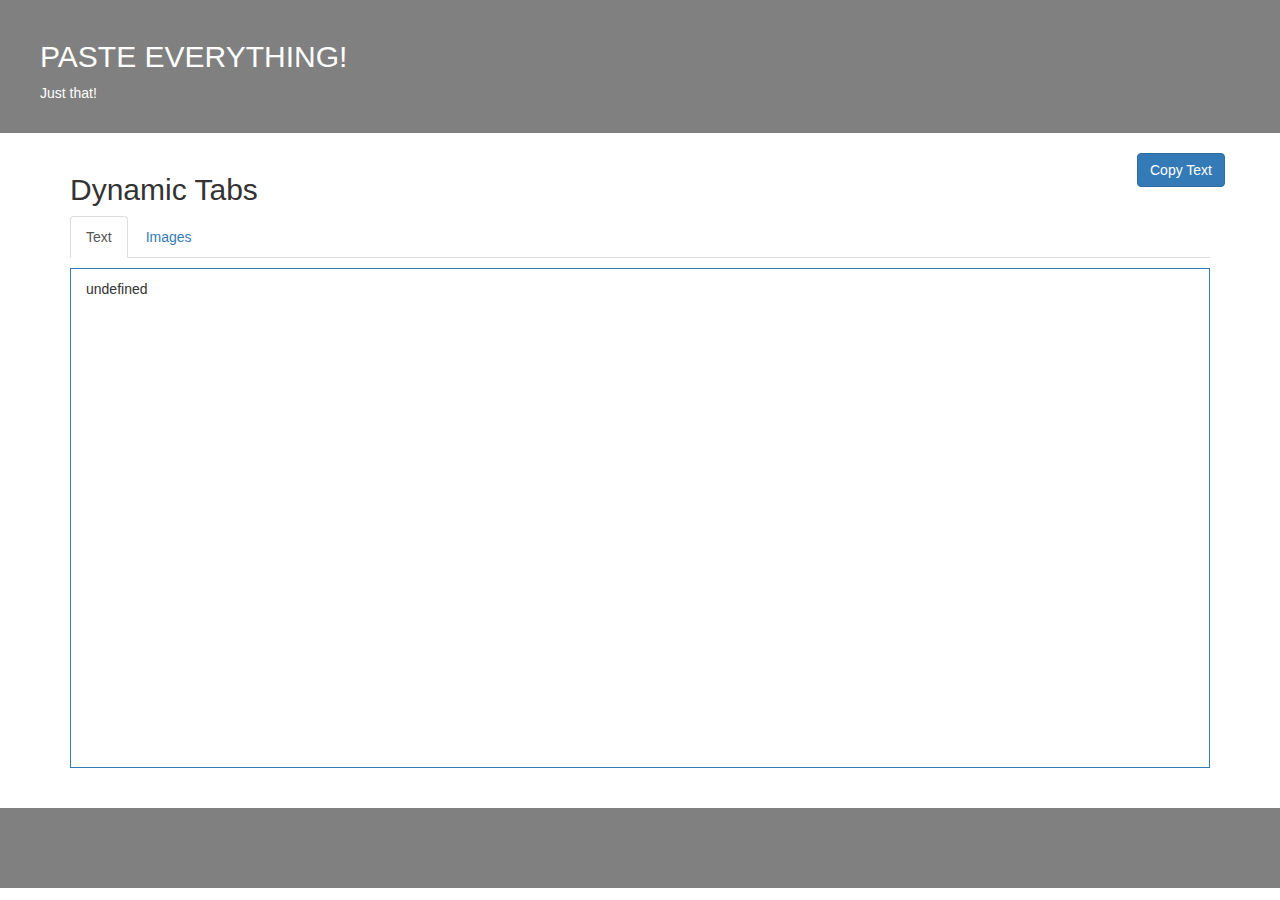
==== pasteEverything.html @ 9a58feca "cmnf" ====
<!DOCTYPE html>
<html lang="en">
<head>
  <title>Paste EVERYTHING</title>
  <meta charset="utf-8">
  <meta name="viewport" content="width=device-width, initial-scale=1">
  <link rel="stylesheet" href="https://maxcdn.bootstrapcdn.com/bootstrap/3.3.7/css/bootstrap.min.css">
  <script src="https://ajax.googleapis.com/ajax/libs/jquery/3.3.1/jquery.min.js"></script>
  <script src="https://maxcdn.bootstrapcdn.com/bootstrap/3.3.7/js/bootstrap.min.js"></script>
  <!-- higlight code -->
  
  <style type="text/css">
    footer{width: 100%; height: 80px; background: grey; margin-top: 20px;}
    .logo{position: sticky; top: 0;}
    .header{
      background: grey;
      margin-bottom: 20px;
      padding: 20px 40px;
      color: white;
    }
    #txt, #img{
      border: 1px solid #337ab7;
      height: 500px;
      overflow: auto;
      padding: 10px 15px;
      white-space: pre-wrap;
      margin-bottom: 20px;
      position: relative;
    }
    .keyword{
      color: #1696e0;
      font-weight: bold;
    }
    img{width: 200px}
    #copyTxtBtn, #copyStt{
      position: absolute;
      top: 0; right: 0;
    }
    #copyStt{right: 100px;; display: none}
    img:hover{cursor: pointer;}
  </style>
</head>
<body>
  <div class="container-fluid header">
    <h2>PASTE EVERYTHING!</h2>
    <p>Just that!</p>
  </div>
  <div class="container">
    <!-- text -->
    <div class="row">
      <div class="col-sm-12">
        <h2>Dynamic Tabs</h2>
        <ul class="nav nav-tabs">
          <li class="active"><a data-toggle="tab" href="#txt">Text</a></li>
          <li><a data-toggle="tab" href="#img">Images</a></li>
        </ul>
        <div class="tab-content">
          <h4><span class="label label-success" id='copyStt'>Copied!</span></h4>
          <span class="btn btn-primary" id='copyTxtBtn'>Copy Text</span>
          <div contenteditable="true" id="txt" class="editor tab-pane fade in active" >
          </div>

          <!-- img -->
          <div contenteditable="true" id="img" class="editor tab-pane fade">
      
          </div>
        </div>
      </div>
    </div>
  </div>

  <footer>
    
  </footer>


  <script type="text/javascript">
    $(document).ready(function(){
      var t = localStorage.text;
      // var aKeyword = [
      //   //chung
      //   'for','while','if','then','else','elseif','switch','case','break','continue','new', 'class','public',
      //   'private','static','protected','function','return','try','catch','and','or','const','var',
      //   'unset','isset',
      //   //php
      //   '<?php','?>','echo','print_r','die','empty','final','global','include','include_once',
      //   'require','require_once',
      //   //js
      //   '<script>',
      //   //html
      //   'html','head','div','class','id','name','style','textarea','input',
      //   //css
      //   'color','text-align',
      // ];
      t = htmlEntities(t);
      $('#txt').html(t);
      $('#img').html(localStorage.img);
      $("img").on('click',function(event){
        
      });
    })
    //save data when input
    $("#txt").on('input', function() {
      localStorage.text = $('#txt').html();
    })
    $("#img").on('input', function() {
      localStorage.img = $('#img').html();
    })

    //tab press
    $('[contenteditable]').on('keydown', function(e){
    if(e.keyCode == 9){
        e.preventDefault();
        document.execCommand('insertHTML', false, '&#009');
    }
    }).css('white-space', 'pre-wrap');

    //copy text
    $('#copyTxtBtn').on('click',function(){
      CopyToClipboard('txt');
      $('#copyStt').show();
      setTimeout( function(){ 
        $('#copyStt').hide(1000);
      }  , 1500);
    })
  </script>

  <script type="text/javascript">
    //convert <> to string
    function htmlEntities(str) {
      return String(str).replace(/&/g, '&amp;').replace(/</g, '&lt;').replace(/>/g, '&gt;').replace(/"/g, '&quot;');
    }
    //copy function
    function CopyToClipboard(containerid) {
      if (document.selection) { 
          var range = document.body.createTextRange();
          range.moveToElementText(document.getElementById(containerid));
          range.select().createTextRange();
          document.execCommand("copy"); 
      } else if (window.getSelection) {
          var range = document.createRange();
           range.selectNode(document.getElementById(containerid));
           window.getSelection().addRange(range);
           document.execCommand("copy");
      }
    }
  </script>
</body>
</html>
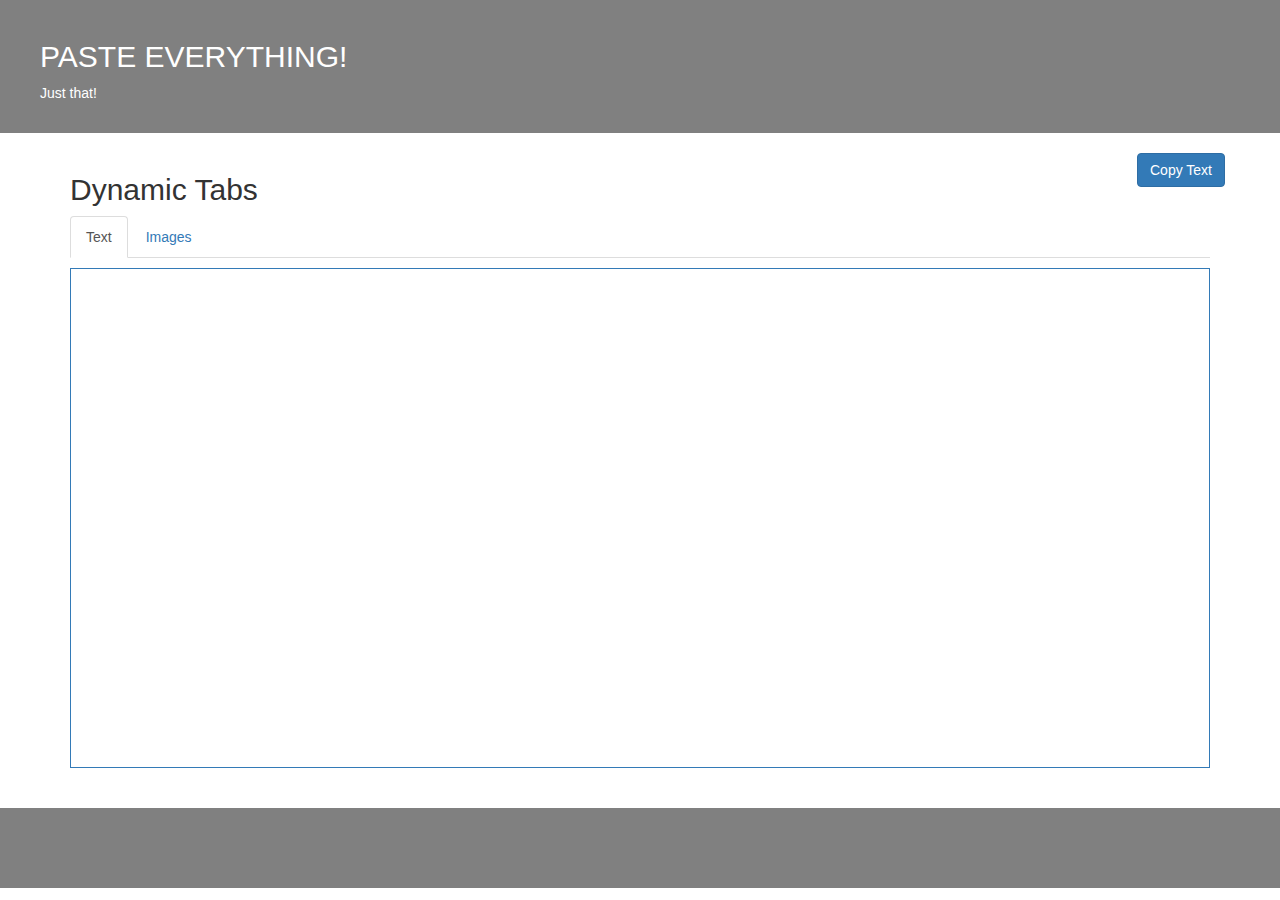
==== commit 31b2328c: "m" ====
--- a/pasteEverything.html
+++ b/pasteEverything.html
@@ -76,7 +76,11 @@
 
   <script type="text/javascript">
     $(document).ready(function(){
-      var t = localStorage.text;
+      var t = '', i = '';
+      if(typeof localStorage.text != 'undefined')
+        t = localStorage.text;
+      if(typeof localStorage.img != 'undefined')
+        i = localStorage.img;
       // var aKeyword = [
       //   //chung
       //   'for','while','if','then','else','elseif','switch','case','break','continue','new', 'class','public',
@@ -94,7 +98,7 @@
       // ];
       t = htmlEntities(t);
       $('#txt').html(t);
-      $('#img').html(localStorage.img);
+      $('#img').html(i);
       $("img").on('click',function(event){
         
       });
